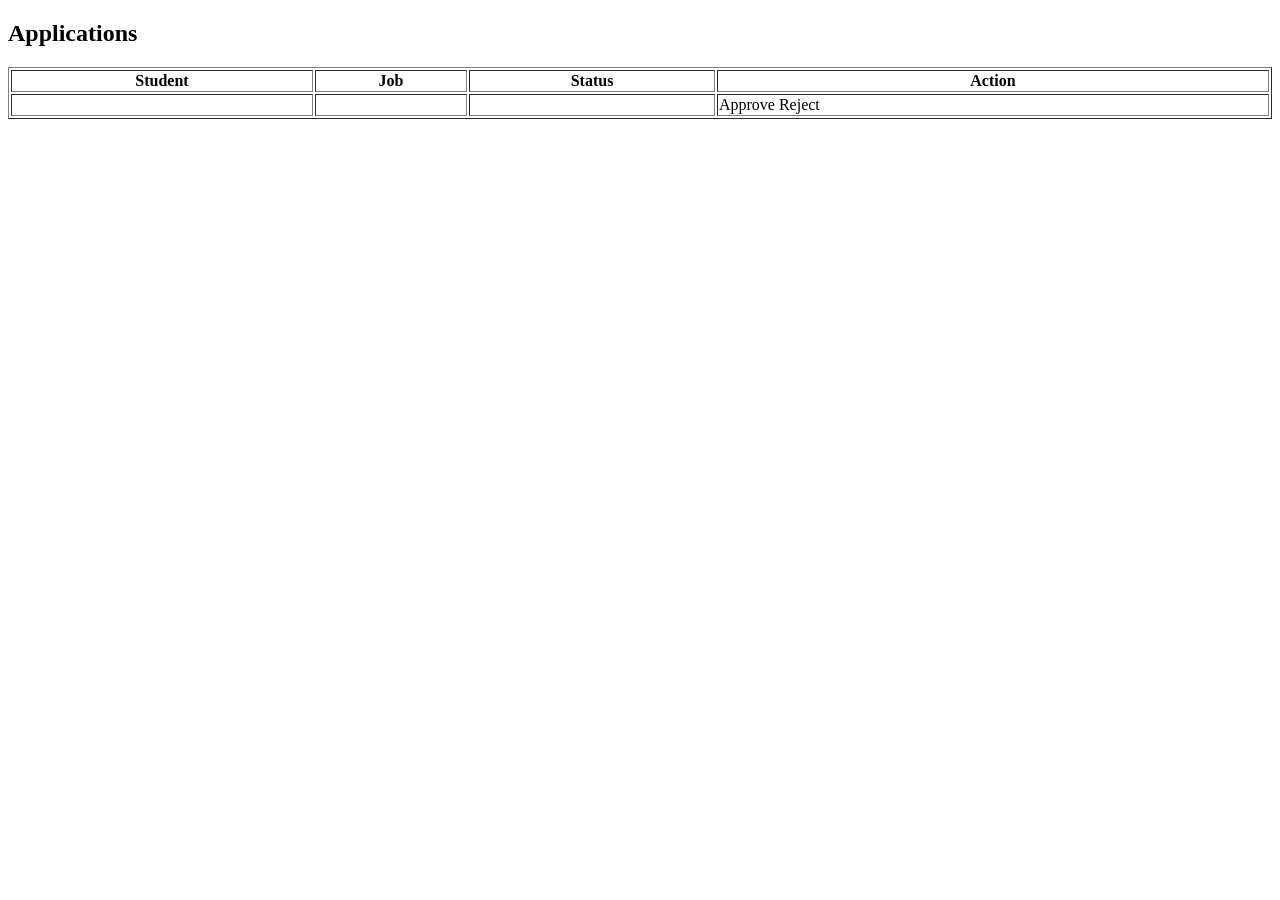
==== src/main/resources/templates/applications.html @ 8dced5fb "Initial commit - Career Sphere project" ====
<!DOCTYPE html>
<html>
<head>
    <title>Applications</title>
    <link rel="stylesheet" href="/style.css">
</head>

<body>

<div class="container">

    <h2>Applications</h2>

    <div class="card">

        <table border="1" width="100%">
            <tr>
                <th>Student</th>
                <th>Job</th>
                <th>Status</th>
                <th>Action</th>
            </tr>

            <tr th:each="app : ${apps}">
                <td th:text="${app.studentName}"></td>
                <td th:text="${app.jobTitle}"></td>
                <td th:text="${app.status}"></td>
                <td>
                    <a th:href="@{/approve/{id}(id=${app.id})}">Approve</a>
                    <a th:href="@{/reject/{id}(id=${app.id})}">Reject</a>
                </td>
            </tr>
        </table>

    </div>

</div>

</body>
</html>
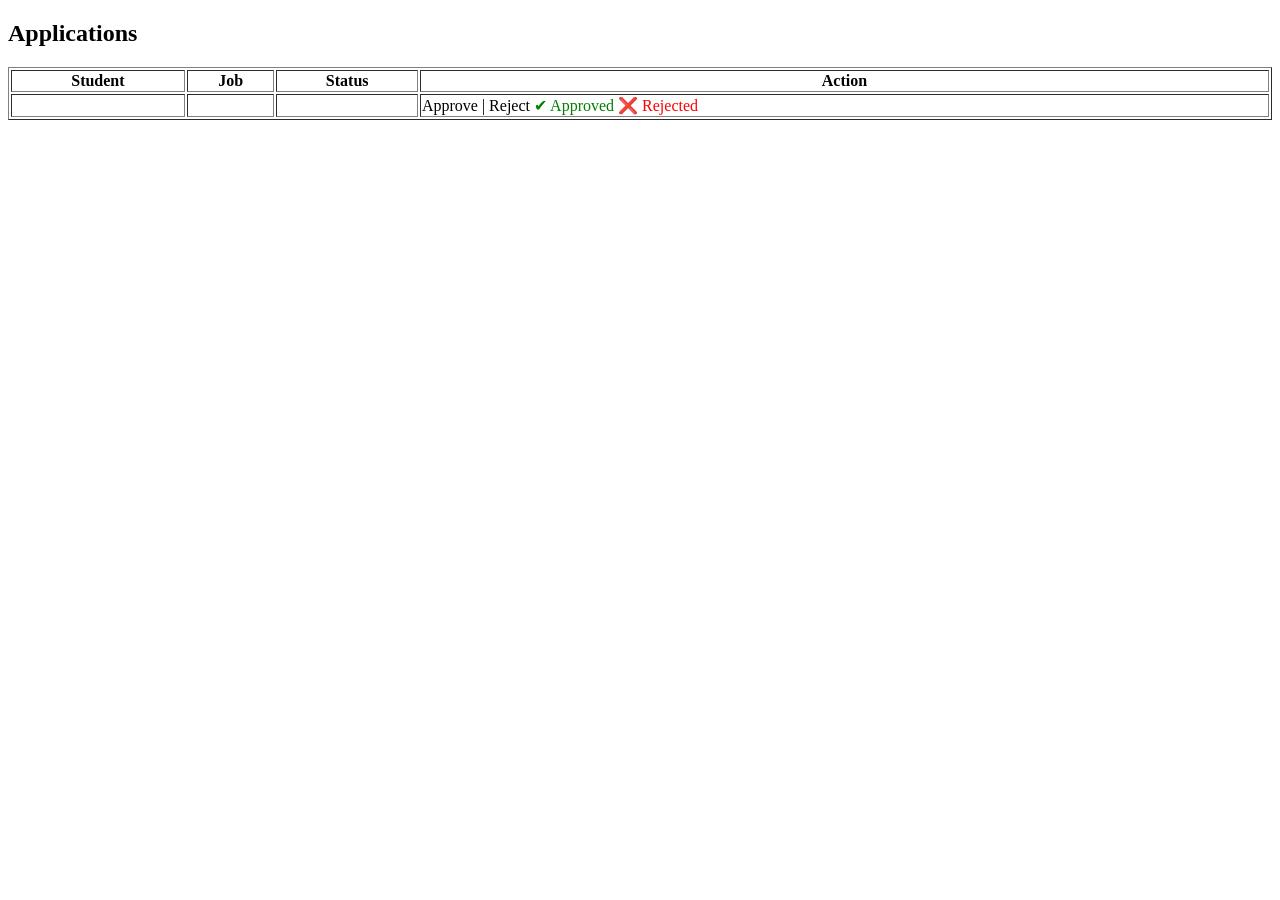
==== commit c3196216: "Fixed duplicate application issue and UI improvements" ====
--- a/src/main/resources/templates/applications.html
+++ b/src/main/resources/templates/applications.html
@@ -26,9 +26,22 @@
                 <td th:text="${app.jobTitle}"></td>
                 <td th:text="${app.status}"></td>
                 <td>
-                    <a th:href="@{/approve/{id}(id=${app.id})}">Approve</a>
-                    <a th:href="@{/reject/{id}(id=${app.id})}">Reject</a>
-                </td>
+    <!-- If PENDING -->
+    <span th:if="${app.status == 'PENDING'}">
+        <a th:href="@{/approve/{id}(id=${app.id})}">Approve</a> |
+        <a th:href="@{/reject/{id}(id=${app.id})}">Reject</a>
+    </span>
+
+    <!-- If APPROVED -->
+    <span th:if="${app.status == 'APPROVED'}" style="color: green;">
+        ✔ Approved
+    </span>
+
+    <!-- If REJECTED -->
+    <span th:if="${app.status == 'REJECTED'}" style="color: red;">
+        ❌ Rejected
+    </span>
+</td>
             </tr>
         </table>
 
